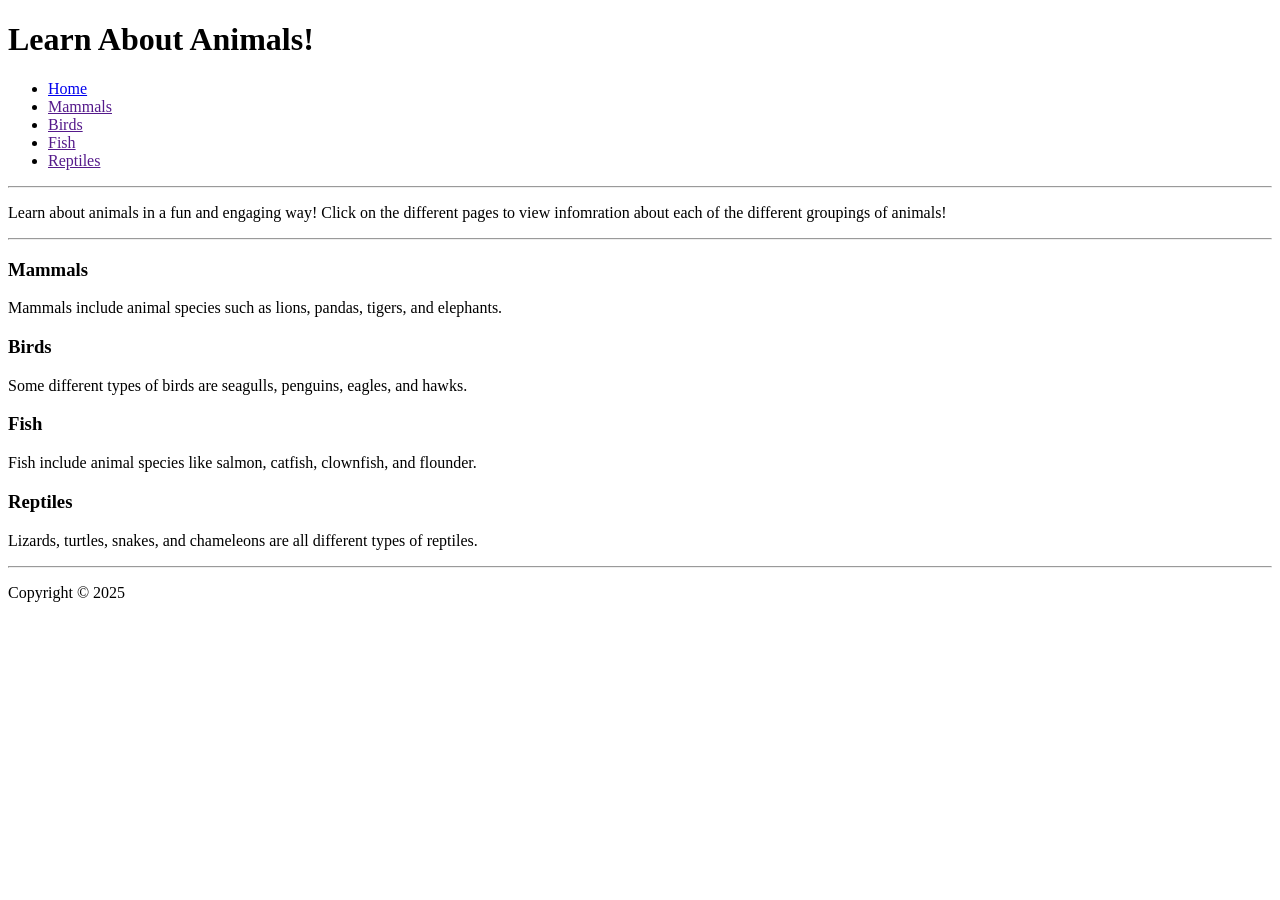
==== index.html @ 099dda51 "commit index.html file" ====
<!DOCTYPE html>
<html lang="en">

    <head>
        <title>Learn About Animals!</title>
        
        <meta charset="utf-8">
        <meta name="viewport" content="width=device-width, initial-scale=1">
        <meta name="Author" content="Katherine Corbo">
        <meta name="description" content="Provides fun and engaging ways to learn more about the different types of animals.">
        <meta name="keywords" content="animals, mammals, reptiles, birds, fish">
    </head>

    <body>

        <header>
            <h1>Learn About Animals!</h1>  
        </header>

        <nav>
            <ul>
                <li><a href="index.html">Home</a></li>
                <li><a href="">Mammals</a></li>
                <li><a href="">Birds</a></li>
                <li><a href="">Fish</a></li>
                <li><a href="">Reptiles</a></li>
            </ul>
        </nav>

        <section class="mainContent">
            <hr>
                <p>Learn about animals in a fun and engaging way! Click on the different pages to view infomration about each of the different groupings of animals!</p>
            <hr>

            <h3>Mammals</h3>
                <p>Mammals include animal species such as lions, pandas, tigers, and elephants.</p>
            <h3>Birds</h3>
                <p>Some different types of birds are seagulls, penguins, eagles, and hawks.</p>
            <h3>Fish</h3>
                <p>Fish include animal species like salmon, catfish, clownfish, and flounder.</p>
            <h3>Reptiles</h3>
                <p>Lizards, turtles, snakes, and chameleons are all different types of reptiles.</p>
            <hr>
        </section>

        <footer>
            <p> Copyright &copy; 2025</p>
        </footer>

    </body>
</html>
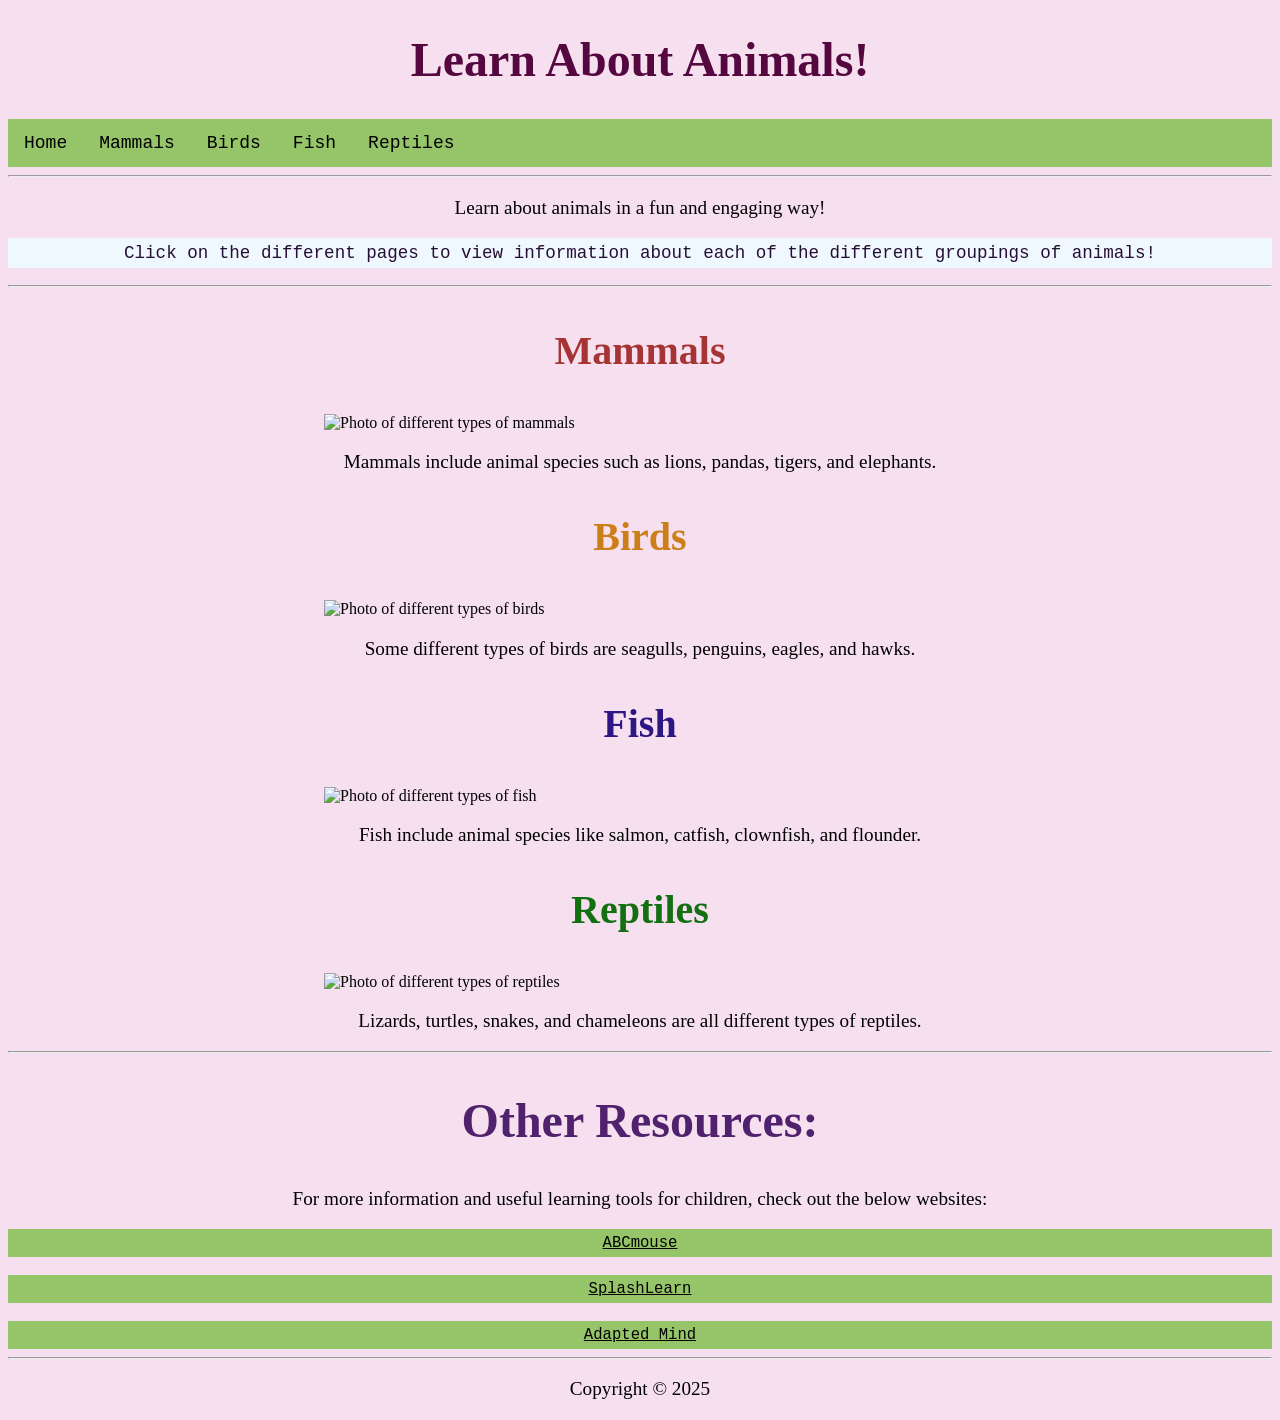
==== commit 9888fc43: "commit home and subpages for website" ====
--- a/index.html
+++ b/index.html
@@ -9,6 +9,9 @@
         <meta name="Author" content="Katherine Corbo">
         <meta name="description" content="Provides fun and engaging ways to learn more about the different types of animals.">
         <meta name="keywords" content="animals, mammals, reptiles, birds, fish">
+
+        <link rel="stylesheet" type="text/css" href="style.css">
+        <script src="script.js"></script>
     </head>
 
     <body>
@@ -18,30 +21,47 @@
         </header>
 
         <nav>
-            <ul>
+            <ul id="nav">
                 <li><a href="index.html">Home</a></li>
-                <li><a href="">Mammals</a></li>
-                <li><a href="">Birds</a></li>
-                <li><a href="">Fish</a></li>
-                <li><a href="">Reptiles</a></li>
+                <li><a href="mammals.html">Mammals</a></li>
+                <li><a href="birds.html">Birds</a></li>
+                <li><a href="fish.html">Fish</a></li>
+                <li><a href="reptiles.html">Reptiles</a></li>
             </ul>
         </nav>
 
         <section class="mainContent">
             <hr>
-                <p>Learn about animals in a fun and engaging way! Click on the different pages to view infomration about each of the different groupings of animals!</p>
+                <p>Learn about animals in a fun and engaging way!</p>
+                <p id="instructions">Click on the different pages to view information about each of the different groupings of animals!</p>
             <hr>
 
-            <h3>Mammals</h3>
+            <h3 id="mammals">Mammals</h3>
+                <img class="center" src="https://3.bp.blogspot.com/-ncrqwS1YRVw/WdWZo0D5UXI/AAAAAAAAHrU/UG1SuXGog8Arb7VRg_MJbGr5WWSLgjprgCLcBGAs/s1600/22158034_293125497837366_9145618530203336704_n.jpg" alt="Photo of different types of mammals">
                 <p>Mammals include animal species such as lions, pandas, tigers, and elephants.</p>
-            <h3>Birds</h3>
+            <h3 id="birds">Birds</h3>
+                <img class="center" src="https://images.unsplash.com/photo-1634027657128-e095a238759f?w=600&auto=format&fit=crop&q=60&ixlib=rb-4.0.3&ixid=M3wxMjA3fDB8MHxzZWFyY2h8MTZ8fGdyb3VwJTIwb2YlMjBiaXJkc3xlbnwwfHwwfHx8MA%3D%3D" alt="Photo of different types of birds">
                 <p>Some different types of birds are seagulls, penguins, eagles, and hawks.</p>
-            <h3>Fish</h3>
+            <h3 id="fish">Fish</h3>
+                <img class="center" src="https://images.unsplash.com/photo-1515474594679-6a13c25afb99?w=600&auto=format&fit=crop&q=60&ixlib=rb-4.0.3&ixid=M3wxMjA3fDB8MHxzZWFyY2h8Mnx8c2Nob29sJTIwb2YlMjBmaXNofGVufDB8fDB8fHww" alt="Photo of different types of fish">
                 <p>Fish include animal species like salmon, catfish, clownfish, and flounder.</p>
-            <h3>Reptiles</h3>
+            <h3 class="center" id="reptiles">Reptiles</h3>
+                <img class="center" src="https://images.unsplash.com/photo-1588516675696-226effff0988?w=600&auto=format&fit=crop&q=60&ixlib=rb-4.0.3&ixid=M3wxMjA3fDB8MHxzZWFyY2h8OHx8Z3JvdXAlMjBvZiUyMHJlcHRpbGVzfGVufDB8fDB8fHww" alt="Photo of different types of reptiles">
                 <p>Lizards, turtles, snakes, and chameleons are all different types of reptiles.</p>
             <hr>
         </section>
+
+        <div>
+			<h2>Other Resources:</h2>
+            <p>For more information and useful learning tools for children, check out the below websites:</p>
+		    <a id="otherLinks" href="https://www.abcmouse.com/abc/?8a08850bc2=T643467305.1746069369.6971&msclkid=78be9a9daaf01e95ebc3f28f4d853358&utm_campaignid=470330491&utm_adgroupid=1239150603243437&utm_adextensionid=&utm_targetid=kwd-77447169039332:loc-190&utm_matchtype=p&utm_network=o&utm_device=c&utm_devicemodel=&utm_creativeid=&utm_placement=&utm_adposition=&utm_geo=US&msclkid=78be9a9daaf01e95ebc3f28f4d853358" target="_blank">ABCmouse</a>
+			<br>
+            <a id="otherLinks" href="https://www.splashlearn.com/semlp/preschool/learning-games?adCampaign=370584455&adGroup=1274334869131325&targetid=kwd-79646477926747:loc-4101&adTag=kids%20learning%20websites%20preschool&adID=79646081521135&ipad_blocker_disabled=1&msclkid=b1fca95fa4cd147f1da5c14d43b850a7&utm_source=bing&utm_medium=cpc&utm_campaign=sb%3Aus%3Adesktop%3Agrade-prek%3Anon-games&utm_term=kids%20learning%20websites%20preschool&utm_content=sb%3Aus%3Adesktop%3Agrade-prek%3Anon-games%7Clearning-website-preschool%3Aexact" target="_blank">SplashLearn</a>
+            <br>
+            <a id="otherLinks" href="https://www.adaptedmind.com/Math-Worksheets-SPF.html?utm_medium=cpc&utm_source=microsoft&campaignid=603242113&campaign_type=search&placement=o&utm_content=responsivesearchad&adid=72224502405606&adset_id=1155588553827121&utm_term=kids+learning&device=c&msclkid=c6e2fba7168b1d484b3793b5f1fecd10&utm_campaign=Search_Bing_NB_US_Phrase" target="_blank">Adapted Mind</a>
+		</div>
+
+        <hr>
 
         <footer>
             <p> Copyright &copy; 2025</p>
--- a/style.css
+++ b/style.css
@@ -0,0 +1,133 @@
+header {
+	text-align: center;
+	font-family: Papyrus;
+	color: rgb(85, 8, 64);
+	font-size: 1.5em;
+}
+
+body {
+	background-color: rgb(246, 224, 240);
+	font-family: Garamond;
+}
+
+p {
+    text-align: center;
+	font-size: 1.2em;
+}
+
+img {
+	width: auto;
+  	height: auto;
+}
+
+#nav {
+	list-style-type: none;
+	margin: 0;
+	padding: 0;
+	overflow: hidden;
+	background-color: #96c469;
+	font-size: 15px;
+	font-family: Monospace;
+}
+
+a {
+	color: black;
+	background-color: #96c469;
+	font-size: 1.2em;
+	font-family: Monospace;
+	display: block;
+	margin: 0px;
+	padding: 5px;
+	text-align: center;
+}
+
+li {
+	float: left;
+}
+  
+li a {
+	display: block;
+	color: black;
+	text-align: center;
+	padding: 14px 16px;
+	text-decoration: none;
+}
+  
+li a:hover {
+	background-color: #4b935f;
+}
+
+h2 {
+    font-size: 3em;
+    text-align: center;
+	color: rgb(80, 33, 108);
+}
+
+h3 {
+	color: rgb(0,0,128);
+    font-size: 2.5em;
+    text-align: center;
+}
+
+.center {
+	display: block;
+	margin-left: auto;
+	margin-right: auto;
+	width: 50%;
+}
+
+#mammals {
+	color: rgb(167, 52, 52);
+}
+
+#birds {
+	color: rgb(204, 127, 25);
+}
+
+#fish {
+	color: rgb(46, 23, 132);
+}
+
+#reptiles {
+	color: rgb(18, 112, 16);
+}
+
+.popUpMammal {
+	background-color: rgb(167, 52, 52);
+	color: white;
+	font-family: Monospace;
+	font-size: 1.5em;
+	padding: 2px;
+}
+
+.popUpBird {
+	background-color: rgb(204, 127, 25);
+	color: white;
+	font-family: Monospace;
+	font-size: 1.5em;
+	padding: 2px;
+}
+
+.popUpReptile {
+	background-color: rgb(18, 112, 16);
+	color: white;
+	font-family: Monospace;
+	font-size: 1.5em;
+	padding: 2px;
+}
+
+.popUpFish {
+	background-color: rgb(46, 23, 132);
+	color: white;
+	font-family: Monospace;
+	font-size: 1.5em;
+	padding: 2px;
+}
+
+#instructions {
+	background-color: aliceblue;
+	font-family: monospace;
+	font-size: 1.35em;
+	padding: 5px;
+	color: rgb(38, 15, 52);
+}
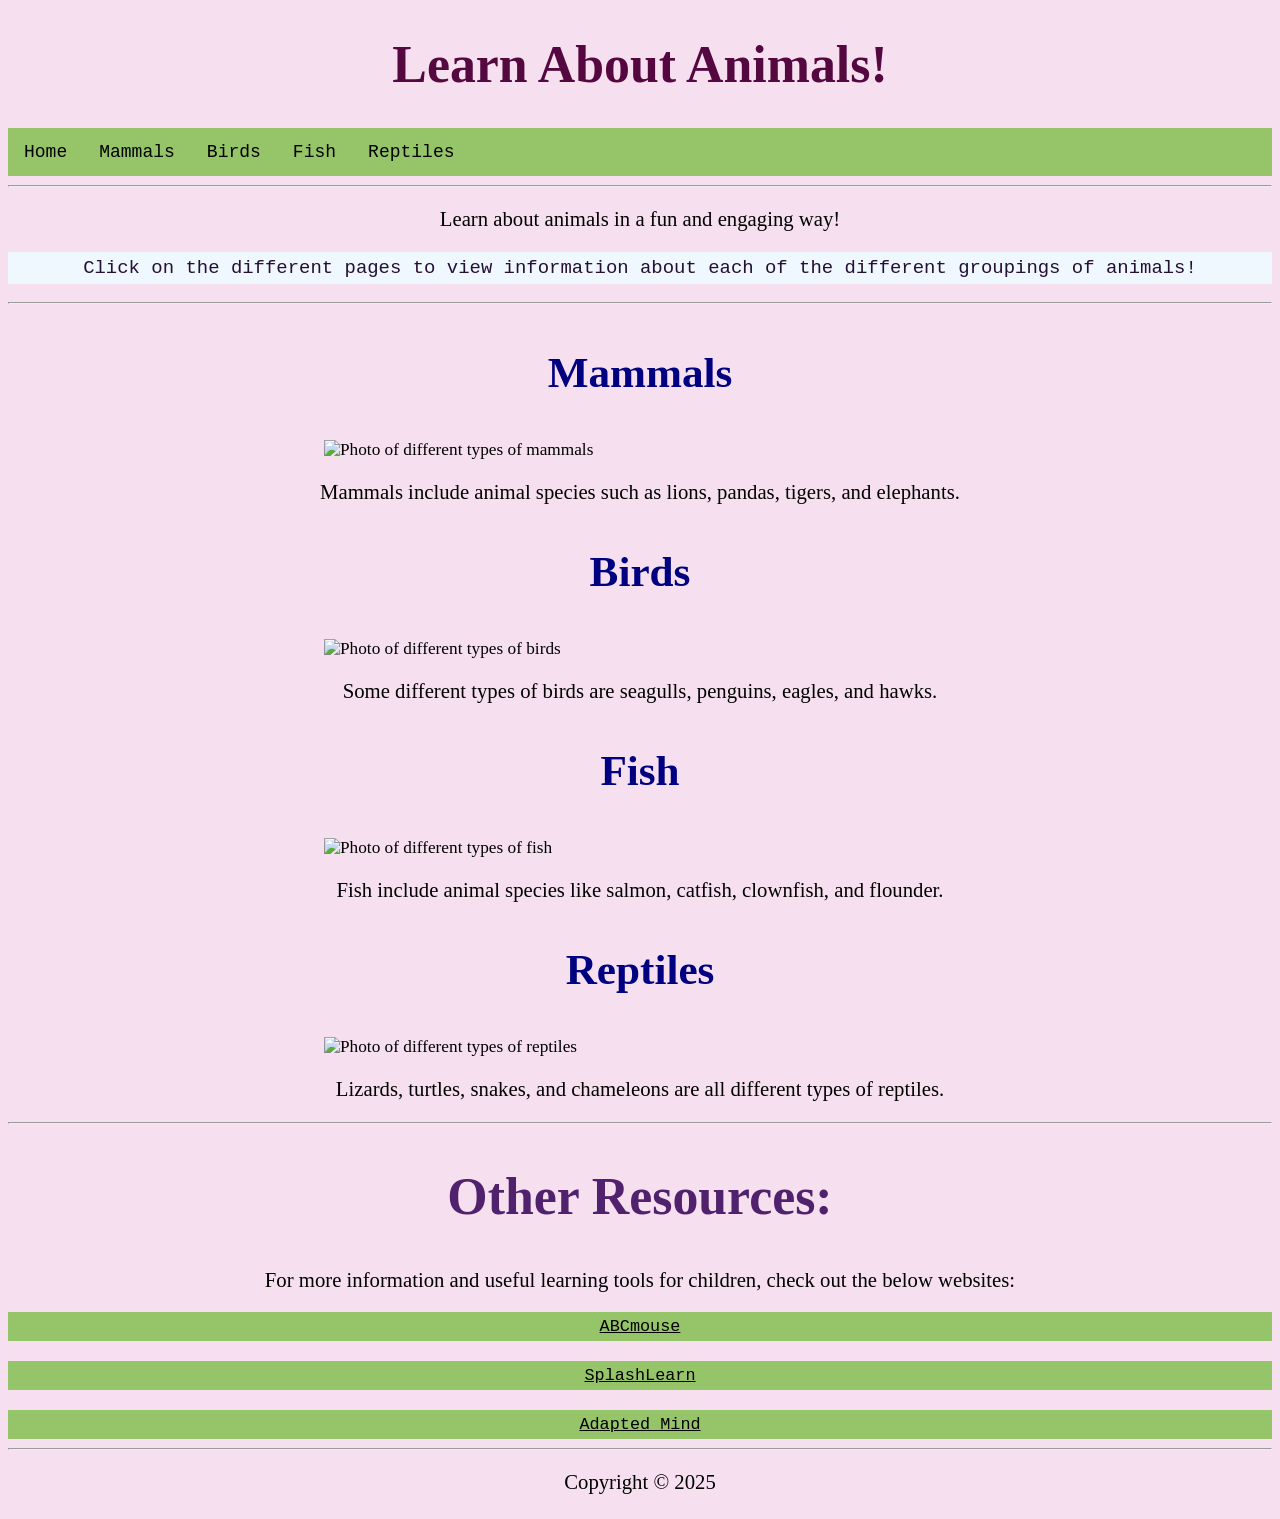
==== commit 0abc98c8: "update to CSS and subpages" ====
--- a/index.html
+++ b/index.html
@@ -54,11 +54,11 @@
         <div>
 			<h2>Other Resources:</h2>
             <p>For more information and useful learning tools for children, check out the below websites:</p>
-		    <a id="otherLinks" href="https://www.abcmouse.com/abc/?8a08850bc2=T643467305.1746069369.6971&msclkid=78be9a9daaf01e95ebc3f28f4d853358&utm_campaignid=470330491&utm_adgroupid=1239150603243437&utm_adextensionid=&utm_targetid=kwd-77447169039332:loc-190&utm_matchtype=p&utm_network=o&utm_device=c&utm_devicemodel=&utm_creativeid=&utm_placement=&utm_adposition=&utm_geo=US&msclkid=78be9a9daaf01e95ebc3f28f4d853358" target="_blank">ABCmouse</a>
+		    <a href="https://www.abcmouse.com/abc/?8a08850bc2=T643467305.1746069369.6971&msclkid=78be9a9daaf01e95ebc3f28f4d853358&utm_campaignid=470330491&utm_adgroupid=1239150603243437&utm_adextensionid=&utm_targetid=kwd-77447169039332:loc-190&utm_matchtype=p&utm_network=o&utm_device=c&utm_devicemodel=&utm_creativeid=&utm_placement=&utm_adposition=&utm_geo=US&msclkid=78be9a9daaf01e95ebc3f28f4d853358" target="_blank">ABCmouse</a>
 			<br>
-            <a id="otherLinks" href="https://www.splashlearn.com/semlp/preschool/learning-games?adCampaign=370584455&adGroup=1274334869131325&targetid=kwd-79646477926747:loc-4101&adTag=kids%20learning%20websites%20preschool&adID=79646081521135&ipad_blocker_disabled=1&msclkid=b1fca95fa4cd147f1da5c14d43b850a7&utm_source=bing&utm_medium=cpc&utm_campaign=sb%3Aus%3Adesktop%3Agrade-prek%3Anon-games&utm_term=kids%20learning%20websites%20preschool&utm_content=sb%3Aus%3Adesktop%3Agrade-prek%3Anon-games%7Clearning-website-preschool%3Aexact" target="_blank">SplashLearn</a>
+            <a href="https://www.splashlearn.com/semlp/preschool/learning-games?adCampaign=370584455&adGroup=1274334869131325&targetid=kwd-79646477926747:loc-4101&adTag=kids%20learning%20websites%20preschool&adID=79646081521135&ipad_blocker_disabled=1&msclkid=b1fca95fa4cd147f1da5c14d43b850a7&utm_source=bing&utm_medium=cpc&utm_campaign=sb%3Aus%3Adesktop%3Agrade-prek%3Anon-games&utm_term=kids%20learning%20websites%20preschool&utm_content=sb%3Aus%3Adesktop%3Agrade-prek%3Anon-games%7Clearning-website-preschool%3Aexact" target="_blank">SplashLearn</a>
             <br>
-            <a id="otherLinks" href="https://www.adaptedmind.com/Math-Worksheets-SPF.html?utm_medium=cpc&utm_source=microsoft&campaignid=603242113&campaign_type=search&placement=o&utm_content=responsivesearchad&adid=72224502405606&adset_id=1155588553827121&utm_term=kids+learning&device=c&msclkid=c6e2fba7168b1d484b3793b5f1fecd10&utm_campaign=Search_Bing_NB_US_Phrase" target="_blank">Adapted Mind</a>
+            <a href="https://www.adaptedmind.com/Math-Worksheets-SPF.html?utm_medium=cpc&utm_source=microsoft&campaignid=603242113&campaign_type=search&placement=o&utm_content=responsivesearchad&adid=72224502405606&adset_id=1155588553827121&utm_term=kids+learning&device=c&msclkid=c6e2fba7168b1d484b3793b5f1fecd10&utm_campaign=Search_Bing_NB_US_Phrase" target="_blank">Adapted Mind</a>
 		</div>
 
         <hr>
--- a/style.css
+++ b/style.css
@@ -8,6 +8,7 @@
 body {
 	background-color: rgb(246, 224, 240);
 	font-family: Garamond;
+	font-size: 1.08em;
 }
 
 p {
@@ -76,19 +77,19 @@
 	width: 50%;
 }
 
-#mammals {
+.mammals {
 	color: rgb(167, 52, 52);
 }
 
-#birds {
+.birds {
 	color: rgb(204, 127, 25);
 }
 
-#fish {
+.fish {
 	color: rgb(46, 23, 132);
 }
 
-#reptiles {
+.reptiles {
 	color: rgb(18, 112, 16);
 }
 
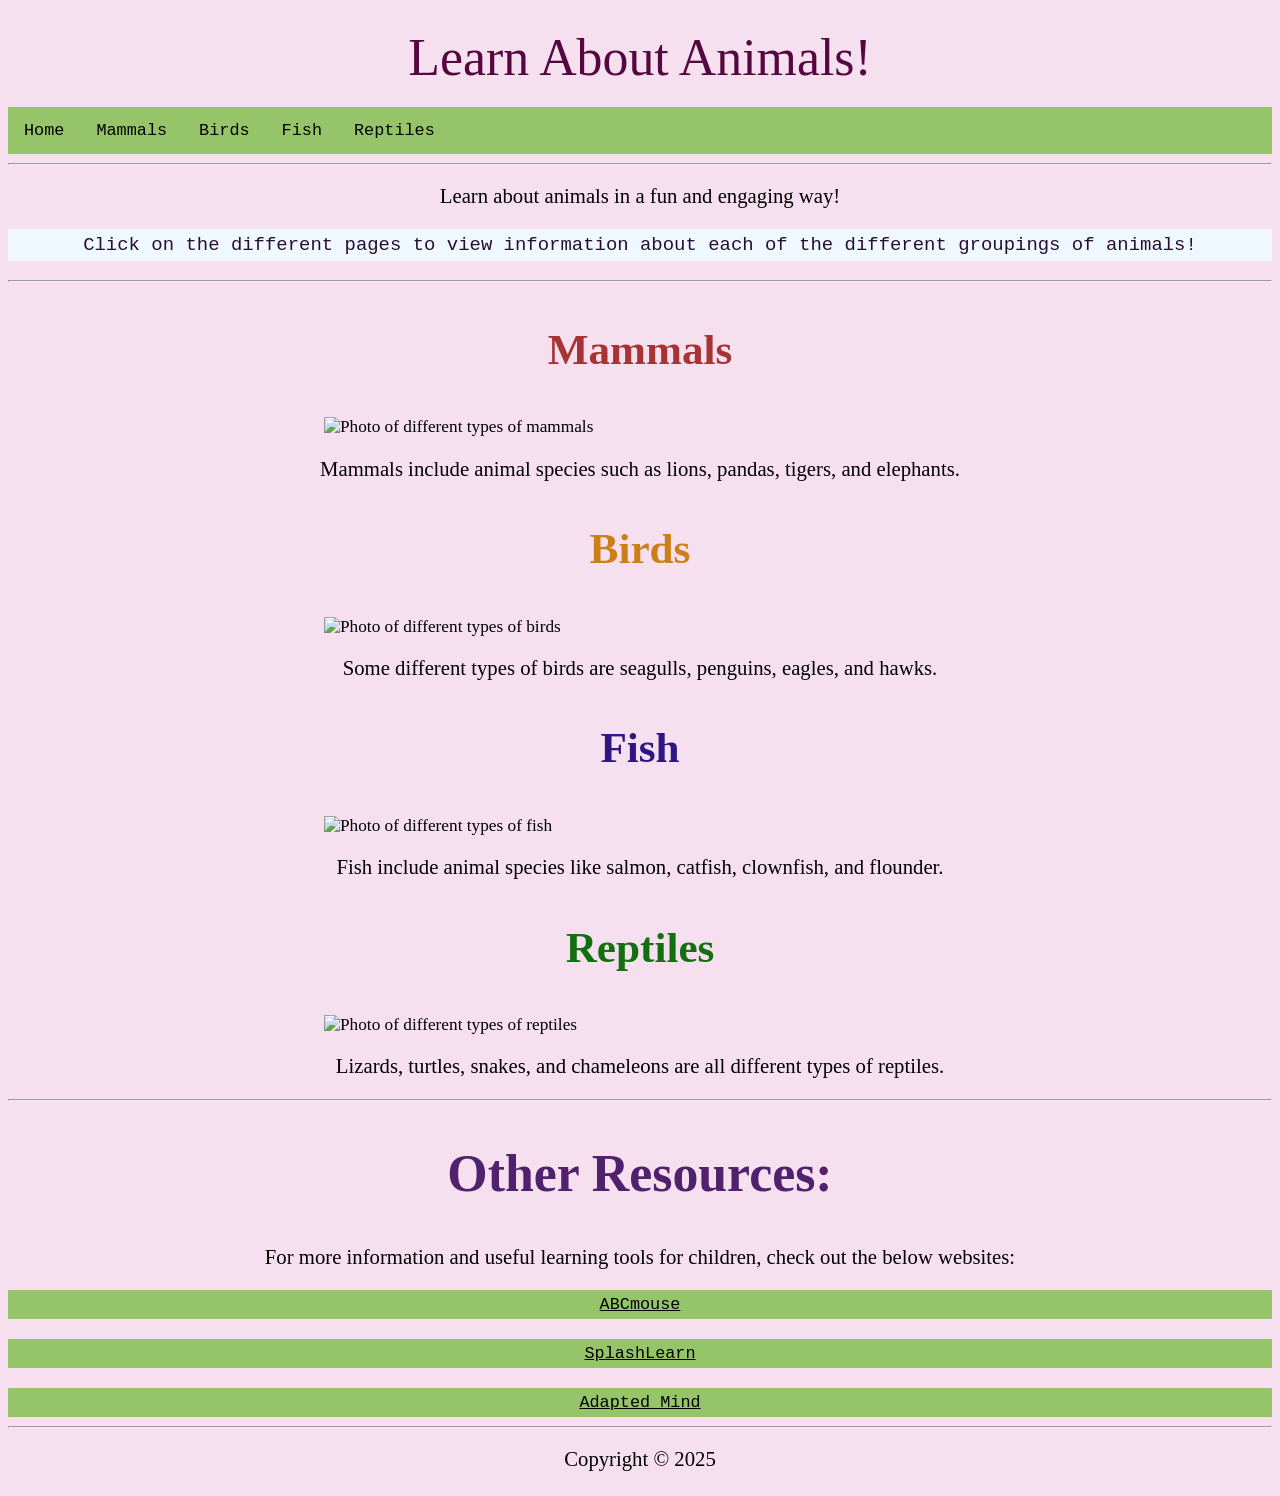
==== commit cf161d4e: "update to CSS and subpages" ====
--- a/index.html
+++ b/index.html
@@ -17,7 +17,7 @@
     <body>
 
         <header>
-            <h1>Learn About Animals!</h1>  
+            <a id="topHeading" href="index.html" style="text-decoration:none">Learn About Animals!</a>  
         </header>
 
         <nav>
@@ -36,16 +36,16 @@
                 <p id="instructions">Click on the different pages to view information about each of the different groupings of animals!</p>
             <hr>
 
-            <h3 id="mammals">Mammals</h3>
-                <img class="center" src="https://3.bp.blogspot.com/-ncrqwS1YRVw/WdWZo0D5UXI/AAAAAAAAHrU/UG1SuXGog8Arb7VRg_MJbGr5WWSLgjprgCLcBGAs/s1600/22158034_293125497837366_9145618530203336704_n.jpg" alt="Photo of different types of mammals">
+            <h3 class="mammals">Mammals</h3>
+                 <img class="center" src="https://3.bp.blogspot.com/-ncrqwS1YRVw/WdWZo0D5UXI/AAAAAAAAHrU/UG1SuXGog8Arb7VRg_MJbGr5WWSLgjprgCLcBGAs/s1600/22158034_293125497837366_9145618530203336704_n.jpg" alt="Photo of different types of mammals">
                 <p>Mammals include animal species such as lions, pandas, tigers, and elephants.</p>
-            <h3 id="birds">Birds</h3>
+            <h3 class="birds">Birds</h3>
                 <img class="center" src="https://images.unsplash.com/photo-1634027657128-e095a238759f?w=600&auto=format&fit=crop&q=60&ixlib=rb-4.0.3&ixid=M3wxMjA3fDB8MHxzZWFyY2h8MTZ8fGdyb3VwJTIwb2YlMjBiaXJkc3xlbnwwfHwwfHx8MA%3D%3D" alt="Photo of different types of birds">
                 <p>Some different types of birds are seagulls, penguins, eagles, and hawks.</p>
-            <h3 id="fish">Fish</h3>
+            <h3 class="fish">Fish</h3>
                 <img class="center" src="https://images.unsplash.com/photo-1515474594679-6a13c25afb99?w=600&auto=format&fit=crop&q=60&ixlib=rb-4.0.3&ixid=M3wxMjA3fDB8MHxzZWFyY2h8Mnx8c2Nob29sJTIwb2YlMjBmaXNofGVufDB8fDB8fHww" alt="Photo of different types of fish">
                 <p>Fish include animal species like salmon, catfish, clownfish, and flounder.</p>
-            <h3 class="center" id="reptiles">Reptiles</h3>
+            <h3 class="reptiles" id="reptiles">Reptiles</h3>
                 <img class="center" src="https://images.unsplash.com/photo-1588516675696-226effff0988?w=600&auto=format&fit=crop&q=60&ixlib=rb-4.0.3&ixid=M3wxMjA3fDB8MHxzZWFyY2h8OHx8Z3JvdXAlMjBvZiUyMHJlcHRpbGVzfGVufDB8fDB8fHww" alt="Photo of different types of reptiles">
                 <p>Lizards, turtles, snakes, and chameleons are all different types of reptiles.</p>
             <hr>
@@ -54,11 +54,11 @@
         <div>
 			<h2>Other Resources:</h2>
             <p>For more information and useful learning tools for children, check out the below websites:</p>
-		    <a href="https://www.abcmouse.com/abc/?8a08850bc2=T643467305.1746069369.6971&msclkid=78be9a9daaf01e95ebc3f28f4d853358&utm_campaignid=470330491&utm_adgroupid=1239150603243437&utm_adextensionid=&utm_targetid=kwd-77447169039332:loc-190&utm_matchtype=p&utm_network=o&utm_device=c&utm_devicemodel=&utm_creativeid=&utm_placement=&utm_adposition=&utm_geo=US&msclkid=78be9a9daaf01e95ebc3f28f4d853358" target="_blank">ABCmouse</a>
+		    <a class="outsideSources" href="https://www.abcmouse.com/abc/?8a08850bc2=T643467305.1746069369.6971&msclkid=78be9a9daaf01e95ebc3f28f4d853358&utm_campaignid=470330491&utm_adgroupid=1239150603243437&utm_adextensionid=&utm_targetid=kwd-77447169039332:loc-190&utm_matchtype=p&utm_network=o&utm_device=c&utm_devicemodel=&utm_creativeid=&utm_placement=&utm_adposition=&utm_geo=US&msclkid=78be9a9daaf01e95ebc3f28f4d853358" target="_blank">ABCmouse</a>
 			<br>
-            <a href="https://www.splashlearn.com/semlp/preschool/learning-games?adCampaign=370584455&adGroup=1274334869131325&targetid=kwd-79646477926747:loc-4101&adTag=kids%20learning%20websites%20preschool&adID=79646081521135&ipad_blocker_disabled=1&msclkid=b1fca95fa4cd147f1da5c14d43b850a7&utm_source=bing&utm_medium=cpc&utm_campaign=sb%3Aus%3Adesktop%3Agrade-prek%3Anon-games&utm_term=kids%20learning%20websites%20preschool&utm_content=sb%3Aus%3Adesktop%3Agrade-prek%3Anon-games%7Clearning-website-preschool%3Aexact" target="_blank">SplashLearn</a>
+            <a class="outsideSources" href="https://www.splashlearn.com/semlp/preschool/learning-games?adCampaign=370584455&adGroup=1274334869131325&targetid=kwd-79646477926747:loc-4101&adTag=kids%20learning%20websites%20preschool&adID=79646081521135&ipad_blocker_disabled=1&msclkid=b1fca95fa4cd147f1da5c14d43b850a7&utm_source=bing&utm_medium=cpc&utm_campaign=sb%3Aus%3Adesktop%3Agrade-prek%3Anon-games&utm_term=kids%20learning%20websites%20preschool&utm_content=sb%3Aus%3Adesktop%3Agrade-prek%3Anon-games%7Clearning-website-preschool%3Aexact" target="_blank">SplashLearn</a>
             <br>
-            <a href="https://www.adaptedmind.com/Math-Worksheets-SPF.html?utm_medium=cpc&utm_source=microsoft&campaignid=603242113&campaign_type=search&placement=o&utm_content=responsivesearchad&adid=72224502405606&adset_id=1155588553827121&utm_term=kids+learning&device=c&msclkid=c6e2fba7168b1d484b3793b5f1fecd10&utm_campaign=Search_Bing_NB_US_Phrase" target="_blank">Adapted Mind</a>
+            <a class="outsideSources" href="https://www.adaptedmind.com/Math-Worksheets-SPF.html?utm_medium=cpc&utm_source=microsoft&campaignid=603242113&campaign_type=search&placement=o&utm_content=responsivesearchad&adid=72224502405606&adset_id=1155588553827121&utm_term=kids+learning&device=c&msclkid=c6e2fba7168b1d484b3793b5f1fecd10&utm_campaign=Search_Bing_NB_US_Phrase" target="_blank">Adapted Mind</a>
 		</div>
 
         <hr>
--- a/style.css
+++ b/style.css
@@ -1,8 +1,13 @@
-header {
+#topHeading {
 	text-align: center;
 	font-family: Papyrus;
 	color: rgb(85, 8, 64);
-	font-size: 1.5em;
+	font-size: 3em;
+	background-color: none;
+	padding: 25px;
+	display: block;
+	margin: 0px;
+	padding: 20px;
 }
 
 body {
@@ -27,11 +32,11 @@
 	padding: 0;
 	overflow: hidden;
 	background-color: #96c469;
-	font-size: 15px;
+	font-size: 1.2em;
 	font-family: Monospace;
 }
 
-a {
+.outsideSources {
 	color: black;
 	background-color: #96c469;
 	font-size: 1.2em;
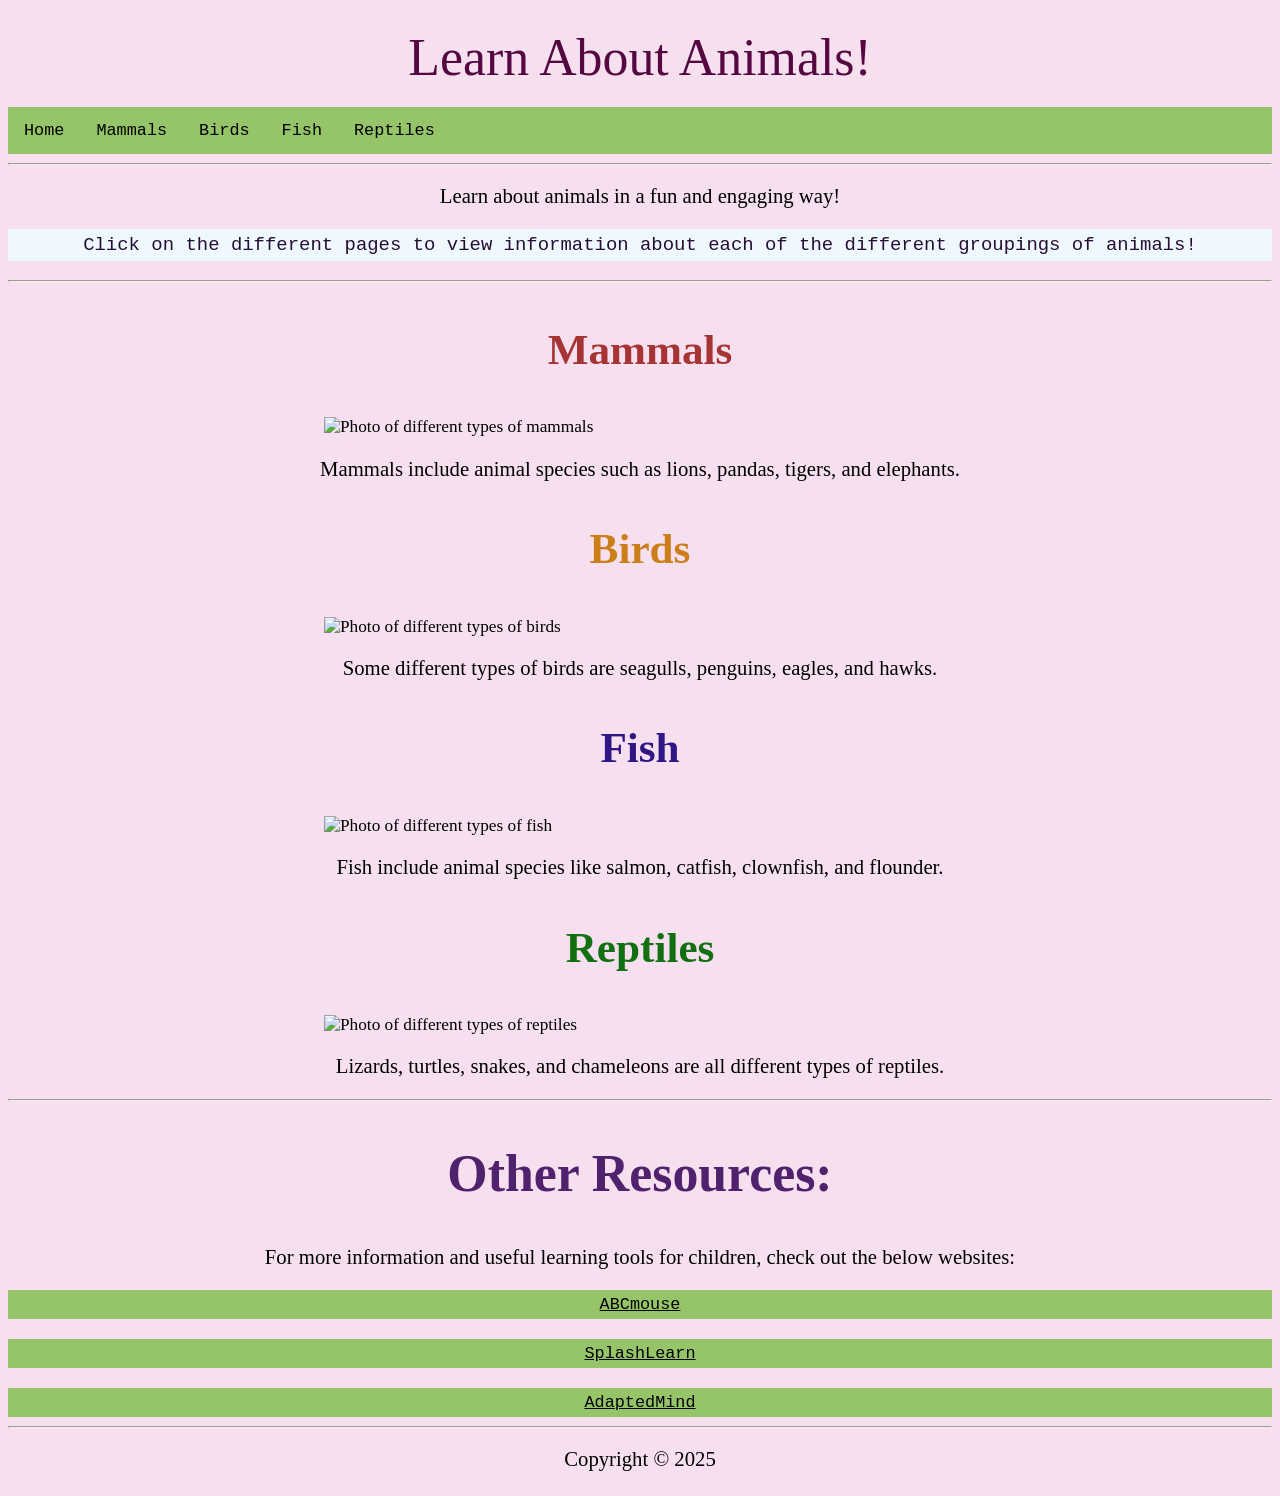
==== commit 1ce0de1c: "update to CSS and subpages" ====
--- a/index.html
+++ b/index.html
@@ -37,16 +37,16 @@
             <hr>
 
             <h3 class="mammals">Mammals</h3>
-                 <img class="center" src="https://3.bp.blogspot.com/-ncrqwS1YRVw/WdWZo0D5UXI/AAAAAAAAHrU/UG1SuXGog8Arb7VRg_MJbGr5WWSLgjprgCLcBGAs/s1600/22158034_293125497837366_9145618530203336704_n.jpg" alt="Photo of different types of mammals">
+                 <img class="center" src="https://3.bp.blogspot.com/-ncrqwS1YRVw/WdWZo0D5UXI/AAAAAAAAHrU/UG1SuXGog8Arb7VRg_MJbGr5WWSLgjprgCLcBGAs/s1600/22158034_293125497837366_9145618530203336704_n.jpg" alt="Photo of different types of mammals"  onclick="goto('mammals.html')">
                 <p>Mammals include animal species such as lions, pandas, tigers, and elephants.</p>
             <h3 class="birds">Birds</h3>
-                <img class="center" src="https://images.unsplash.com/photo-1634027657128-e095a238759f?w=600&auto=format&fit=crop&q=60&ixlib=rb-4.0.3&ixid=M3wxMjA3fDB8MHxzZWFyY2h8MTZ8fGdyb3VwJTIwb2YlMjBiaXJkc3xlbnwwfHwwfHx8MA%3D%3D" alt="Photo of different types of birds">
+                <img class="center" src="https://images.unsplash.com/photo-1634027657128-e095a238759f?w=600&auto=format&fit=crop&q=60&ixlib=rb-4.0.3&ixid=M3wxMjA3fDB8MHxzZWFyY2h8MTZ8fGdyb3VwJTIwb2YlMjBiaXJkc3xlbnwwfHwwfHx8MA%3D%3D" alt="Photo of different types of birds" onclick="goto('birds.html')">
                 <p>Some different types of birds are seagulls, penguins, eagles, and hawks.</p>
             <h3 class="fish">Fish</h3>
-                <img class="center" src="https://images.unsplash.com/photo-1515474594679-6a13c25afb99?w=600&auto=format&fit=crop&q=60&ixlib=rb-4.0.3&ixid=M3wxMjA3fDB8MHxzZWFyY2h8Mnx8c2Nob29sJTIwb2YlMjBmaXNofGVufDB8fDB8fHww" alt="Photo of different types of fish">
+                <img class="center" src="https://images.unsplash.com/photo-1515474594679-6a13c25afb99?w=600&auto=format&fit=crop&q=60&ixlib=rb-4.0.3&ixid=M3wxMjA3fDB8MHxzZWFyY2h8Mnx8c2Nob29sJTIwb2YlMjBmaXNofGVufDB8fDB8fHww" alt="Photo of different types of fish" onclick="goto('fish.html')">
                 <p>Fish include animal species like salmon, catfish, clownfish, and flounder.</p>
             <h3 class="reptiles" id="reptiles">Reptiles</h3>
-                <img class="center" src="https://images.unsplash.com/photo-1588516675696-226effff0988?w=600&auto=format&fit=crop&q=60&ixlib=rb-4.0.3&ixid=M3wxMjA3fDB8MHxzZWFyY2h8OHx8Z3JvdXAlMjBvZiUyMHJlcHRpbGVzfGVufDB8fDB8fHww" alt="Photo of different types of reptiles">
+                <img class="center" src="https://images.unsplash.com/photo-1588516675696-226effff0988?w=600&auto=format&fit=crop&q=60&ixlib=rb-4.0.3&ixid=M3wxMjA3fDB8MHxzZWFyY2h8OHx8Z3JvdXAlMjBvZiUyMHJlcHRpbGVzfGVufDB8fDB8fHww" alt="Photo of different types of reptiles" onclick="goto('reptiles.html')">
                 <p>Lizards, turtles, snakes, and chameleons are all different types of reptiles.</p>
             <hr>
         </section>
@@ -58,7 +58,7 @@
 			<br>
             <a class="outsideSources" href="https://www.splashlearn.com/semlp/preschool/learning-games?adCampaign=370584455&adGroup=1274334869131325&targetid=kwd-79646477926747:loc-4101&adTag=kids%20learning%20websites%20preschool&adID=79646081521135&ipad_blocker_disabled=1&msclkid=b1fca95fa4cd147f1da5c14d43b850a7&utm_source=bing&utm_medium=cpc&utm_campaign=sb%3Aus%3Adesktop%3Agrade-prek%3Anon-games&utm_term=kids%20learning%20websites%20preschool&utm_content=sb%3Aus%3Adesktop%3Agrade-prek%3Anon-games%7Clearning-website-preschool%3Aexact" target="_blank">SplashLearn</a>
             <br>
-            <a class="outsideSources" href="https://www.adaptedmind.com/Math-Worksheets-SPF.html?utm_medium=cpc&utm_source=microsoft&campaignid=603242113&campaign_type=search&placement=o&utm_content=responsivesearchad&adid=72224502405606&adset_id=1155588553827121&utm_term=kids+learning&device=c&msclkid=c6e2fba7168b1d484b3793b5f1fecd10&utm_campaign=Search_Bing_NB_US_Phrase" target="_blank">Adapted Mind</a>
+            <a class="outsideSources" href="https://www.adaptedmind.com/Math-Worksheets-SPF.html?utm_medium=cpc&utm_source=microsoft&campaignid=603242113&campaign_type=search&placement=o&utm_content=responsivesearchad&adid=72224502405606&adset_id=1155588553827121&utm_term=kids+learning&device=c&msclkid=c6e2fba7168b1d484b3793b5f1fecd10&utm_campaign=Search_Bing_NB_US_Phrase" target="_blank">AdaptedMind</a>
 		</div>
 
         <hr>
--- a/style.css
+++ b/style.css
@@ -3,7 +3,6 @@
 	font-family: Papyrus;
 	color: rgb(85, 8, 64);
 	font-size: 3em;
-	background-color: none;
 	padding: 25px;
 	display: block;
 	margin: 0px;
